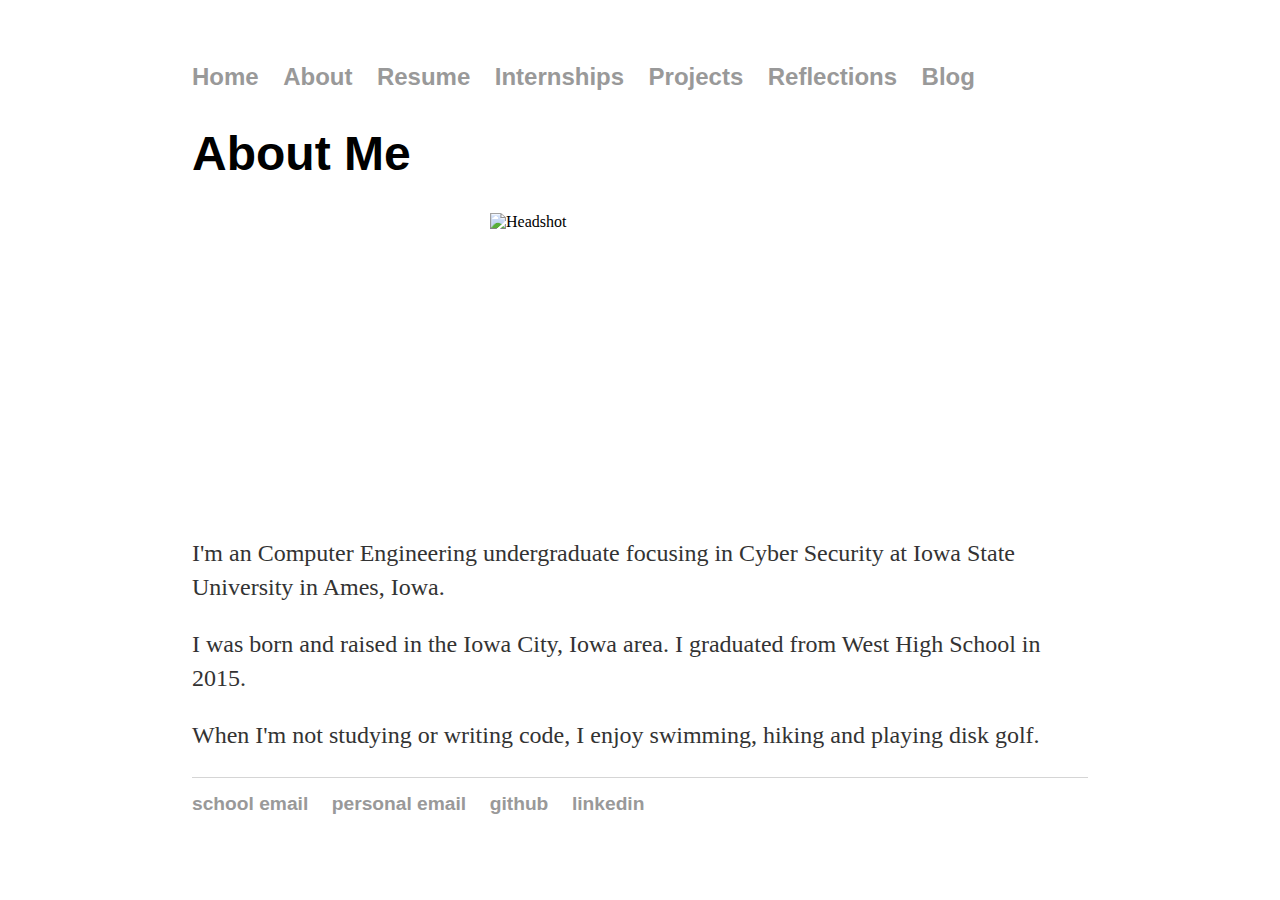
==== about.html @ 682585dc "bluePrint" ====
<!DOCTYPE html>
<html>
	<head>
		<link rel="stylesheet" type="text/css" href="css/main.css">
		<title>Ryan Pals, About Me</title>
	</head>
	<body>
		<nav>
    		<ul>
        		<li><a href="index.html">Home</a></li>
	        	<li><a href="about.html">About</a></li>
        		<li><a href="resume.html">Resume</a></li>
        		<li><a href="internships.html">Internships</a></li>
        		<li><a href="projects.html">Projects</a></li>
        		<li><a href="reflections.html">Reflections</a></li>
        		<li><a href="blog.html">Blog</a></li>
    		</ul>
		</nav>
		
		<div class="container">
    		<div class="feed">
        		<h1>About Me</h1>
				<img src="pics/headshot.jpg" class="headshot" alt="Headshot">
				<p>I'm an Computer Engineering undergraduate focusing in Cyber Security at Iowa State University in Ames, Iowa.</p>
				<p>I was born and raised in the Iowa City, Iowa area. I graduated from West High School in 2015.</p>
				<p>When I'm not studying or writing code, I enjoy swimming, hiking and playing disk golf.</p>
    		</div>
		</div>
		
		<footer>
    		<ul>
        		<li><a href="mailto:rjpals@iastate.com">school email</a></li>
        		<li><a href="mailto:ryanjpals@gmail.com">personal email</a></li>
        		<li><a href="https://github.com/rjpals">github</a></li>
				<li><a href="https://www.linkedin.com/in/rjpals/">linkedin</a></li>
			</ul>
		</footer>
	</body>
</html>
---- css/main.css ----
body {
    margin: 60px auto;
    width: 70%;
}
nav ul, footer ul {
    font-family:'Helvetica', 'Arial', 'Sans-Serif';
    padding: 0px;
    list-style: none;
    font-weight: bold;
}
nav ul li, footer ul li {
    display: inline;
    margin-right: 20px;
}
a {
    text-decoration: none;
    color: #999;
}
a:hover {
    text-decoration: underline;
}
h1 {
    font-size: 3em;
    font-family:'Helvetica', 'Arial', 'Sans-Serif';
}
p {
    font-size: 1.5em;
    line-height: 1.4em;
    color: #333;
}
li {
    font-size: 1.5em;
    line-height: 1.4em;
    color: #333;
}
footer {
    border-top: 1px solid #d5d5d5;
    font-size: .8em;
}

ul.posts { 
    margin: 20px auto 40px; 
    font-size: 1.5em;
}

ul.posts li {
    list-style: none;
}
img {
    image-orientation: from-image;
	width: 90%;
	display: block;  
	margin-left: auto; 
	margin-right: auto; 
}
img.headshot {
	width: 300px;
	height: 300px;
}
div.feed {
	max-width: 1500px;
	min-width: 500px;
}
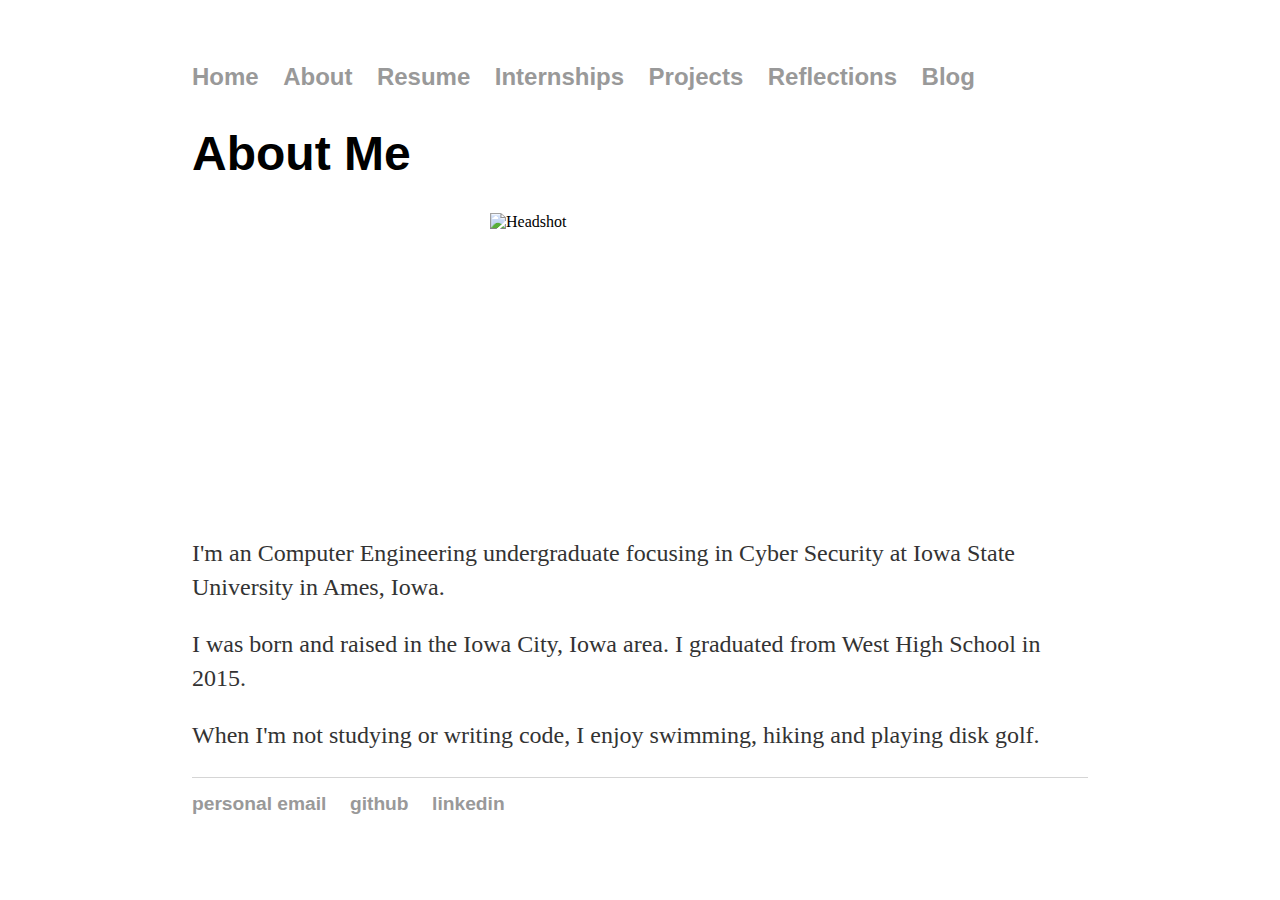
==== commit 6ffd3e66: "putting my info in blueprint" ====
--- a/about.html
+++ b/about.html
@@ -2,7 +2,7 @@
 <html>
 	<head>
 		<link rel="stylesheet" type="text/css" href="css/main.css">
-		<title>Ryan Pals, About Me</title>
+		<title>Nathan Nordling, About Me</title>
 	</head>
 	<body>
 		<nav>
@@ -29,8 +29,7 @@
 		
 		<footer>
     		<ul>
-        		<li><a href="mailto:rjpals@iastate.com">school email</a></li>
-        		<li><a href="mailto:ryanjpals@gmail.com">personal email</a></li>
+        		<li><a href="mailto:nnordling365@gmail.com">personal email</a></li>
         		<li><a href="https://github.com/rjpals">github</a></li>
 				<li><a href="https://www.linkedin.com/in/rjpals/">linkedin</a></li>
 			</ul>
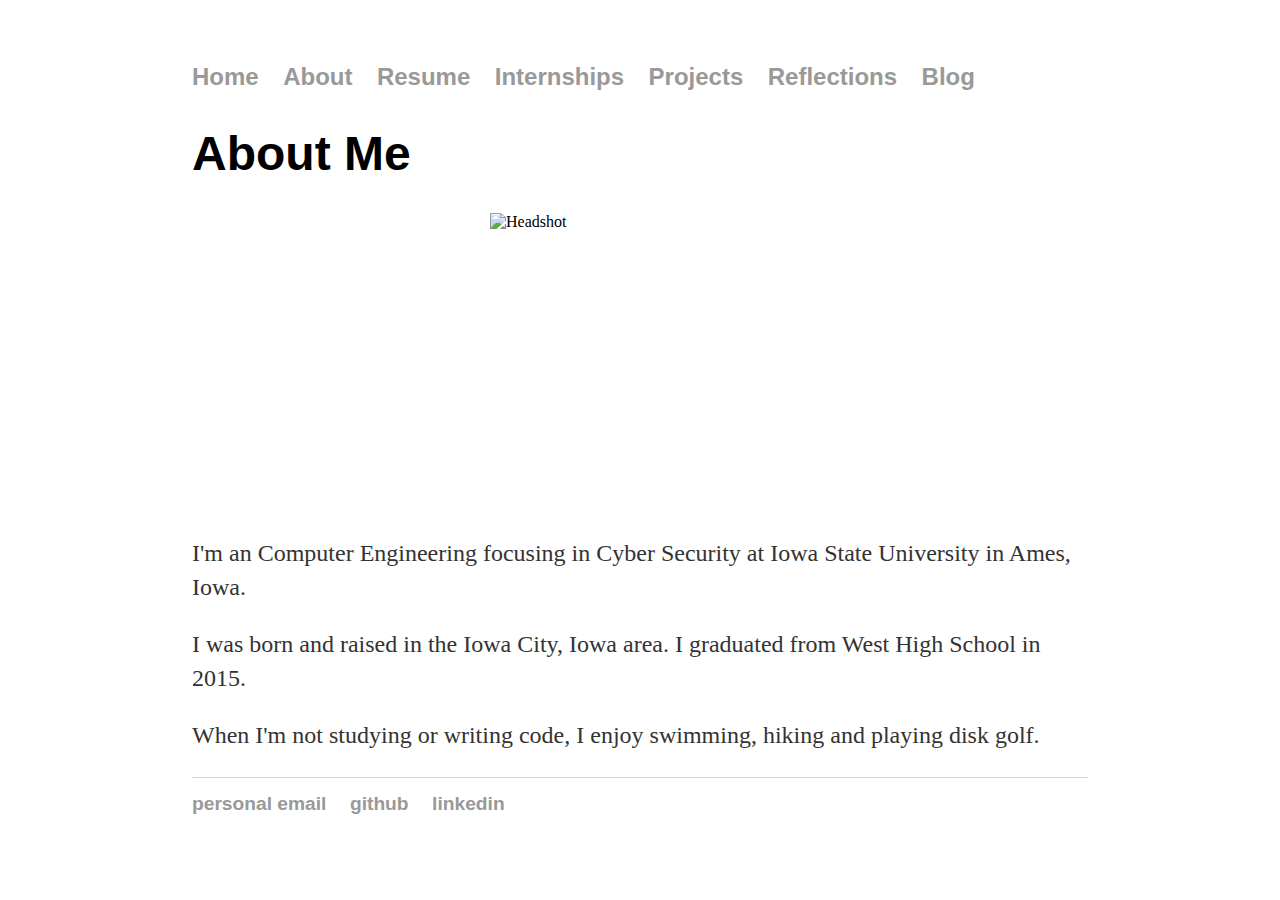
==== commit 0dd75254: "asd" ====
--- a/about.html
+++ b/about.html
@@ -20,8 +20,8 @@
 		<div class="container">
     		<div class="feed">
         		<h1>About Me</h1>
-				<img src="pics/headshot.jpg" class="headshot" alt="Headshot">
-				<p>I'm an Computer Engineering undergraduate focusing in Cyber Security at Iowa State University in Ames, Iowa.</p>
+				<img src="pics/profilePhoto.jpg" class="headshot" alt="Headshot">
+				<p>I'm an Computer Engineering focusing in Cyber Security at Iowa State University in Ames, Iowa.</p>
 				<p>I was born and raised in the Iowa City, Iowa area. I graduated from West High School in 2015.</p>
 				<p>When I'm not studying or writing code, I enjoy swimming, hiking and playing disk golf.</p>
     		</div>
@@ -30,8 +30,8 @@
 		<footer>
     		<ul>
         		<li><a href="mailto:nnordling365@gmail.com">personal email</a></li>
-        		<li><a href="https://github.com/rjpals">github</a></li>
-				<li><a href="https://www.linkedin.com/in/rjpals/">linkedin</a></li>
+        		<li><a href="https://github.com/nnordling365">github</a></li>
+				<li><a href="https://www.linkedin.com/in/nnordling365/">linkedin</a></li>
 			</ul>
 		</footer>
 	</body>
